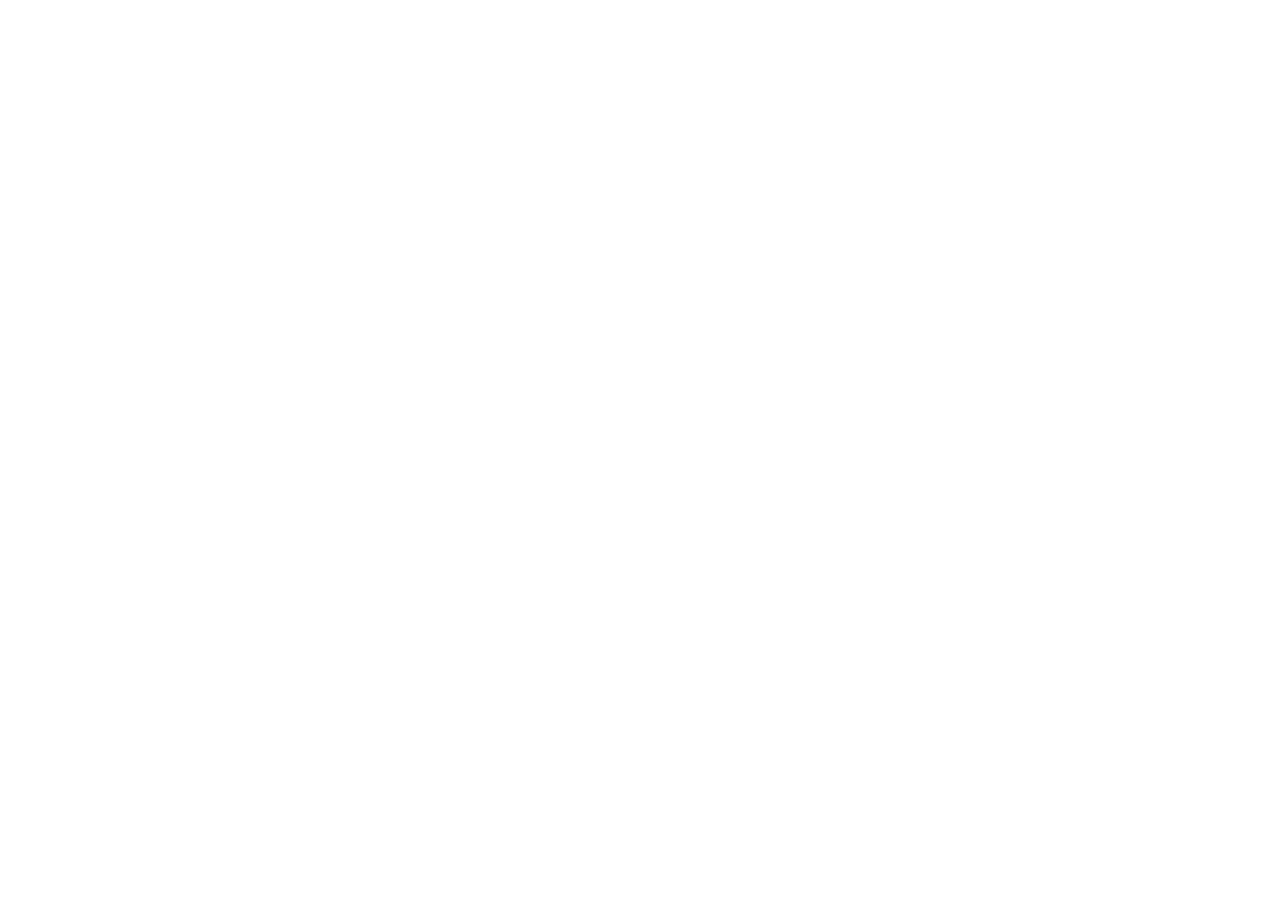
==== Front-End/confirmation.html @ a704067d "Creation des differents pages" ====
<!DOCTYPE html>
<html lang="en">
<head>
    <meta charset="UTF-8">
    <meta http-equiv="X-UA-Compatible" content="IE=edge">
    <meta name="viewport" content="width=device-width, initial-scale=1.0">
    <title>Document</title>
</head>
<body>
    
</body>
</html>
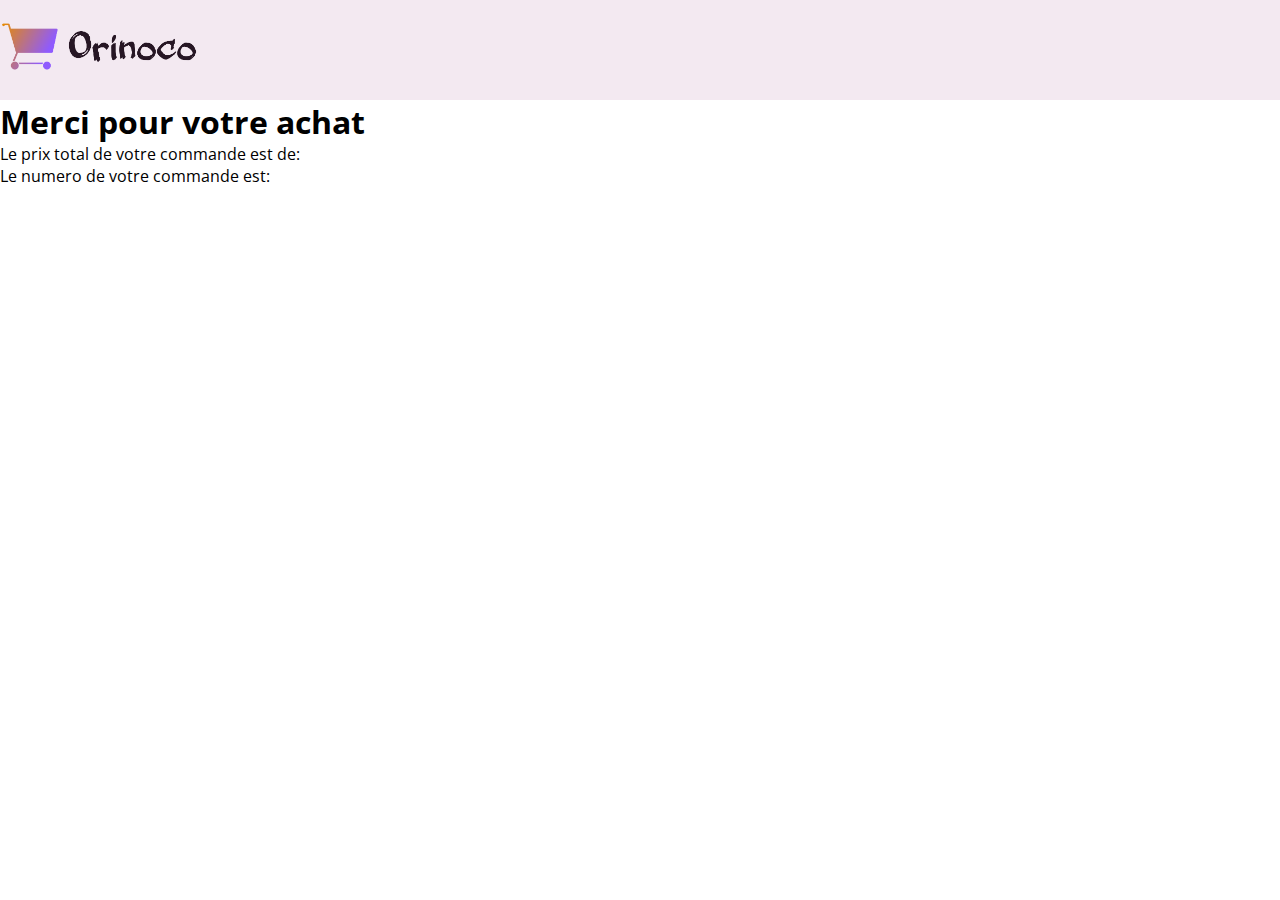
==== commit 5f51eff5: "Changes avant soutenance" ====
--- a/Front-End/confirmation.html
+++ b/Front-End/confirmation.html
@@ -4,9 +4,31 @@
     <meta charset="UTF-8">
     <meta http-equiv="X-UA-Compatible" content="IE=edge">
     <meta name="viewport" content="width=device-width, initial-scale=1.0">
+    <link href="https://cdn.jsdelivr.net/npm/bootstrap@5.1.1/dist/css/bootstrap.min.css" rel="stylesheet"
+        integrity="sha384-F3w7mX95PdgyTmZZMECAngseQB83DfGTowi0iMjiWaeVhAn4FJkqJByhZMI3AhiU" crossorigin="anonymous">
+    <link rel="stylesheet" href="https://cdnjs.cloudflare.com/ajax/libs/font-awesome/5.15.3/css/all.min.css"
+        integrity="sha512-iBBXm8fW90+nuLcSKlbmrPcLa0OT92xO1BIsZ+ywDWZCvqsWgccV3gFoRBv0z+8dLJgyAHIhR35VZc2oM/gI1w=="
+        crossorigin="anonymous" />
+    <link rel="stylesheet" href="./css/confirmation.css">
+    <link rel="preconnect" href="https://fonts.googleapis.com">
+    <link rel="preconnect" href="https://fonts.gstatic.com" crossorigin>
+    <link href="https://fonts.googleapis.com/css2?family=Open+Sans:ital,wght@0,300;0,400;0,500;1,300&display=swap"
+        rel="stylesheet">
     <title>Document</title>
 </head>
 <body>
-    
+    <header>
+        <nav class=" navbar navbar-custom navbar-nav pt-0">
+            <a  href="./index.html"><img src="./images/logo.png" alt="logo"></a>
+        </nav>
+    </header>
+    <main class="container mt-5">
+        <div class="d-flex justify-content-center row" >
+            <h1 class="h1 col-12 text-center">Merci pour votre achat</h1>
+            <p class="mt-4 text-center">Le prix total de votre commande est de: <strong class="prixtotal"></strong></p>
+            <p class="mt-4 text-center">Le numero de votre commande est: <strong class="orderID"></strong></p>
+        </div>
+    </main>
+    <script src="./scripts/confirmation.js"></script>
 </body>
 </html>--- a/Front-End/css/confirmation.css
+++ b/Front-End/css/confirmation.css
@@ -0,0 +1,16 @@
+*{
+    margin: 0;
+    padding: 0;
+    font-family: 'Open Sans', sans-serif;
+}
+
+
+.navbar-custom{
+    background-color: #f3e9f1 ;
+    height: 100px;
+}
+nav img{
+    width: 200px;
+    height: auto;
+    object-fit: cover; 
+}